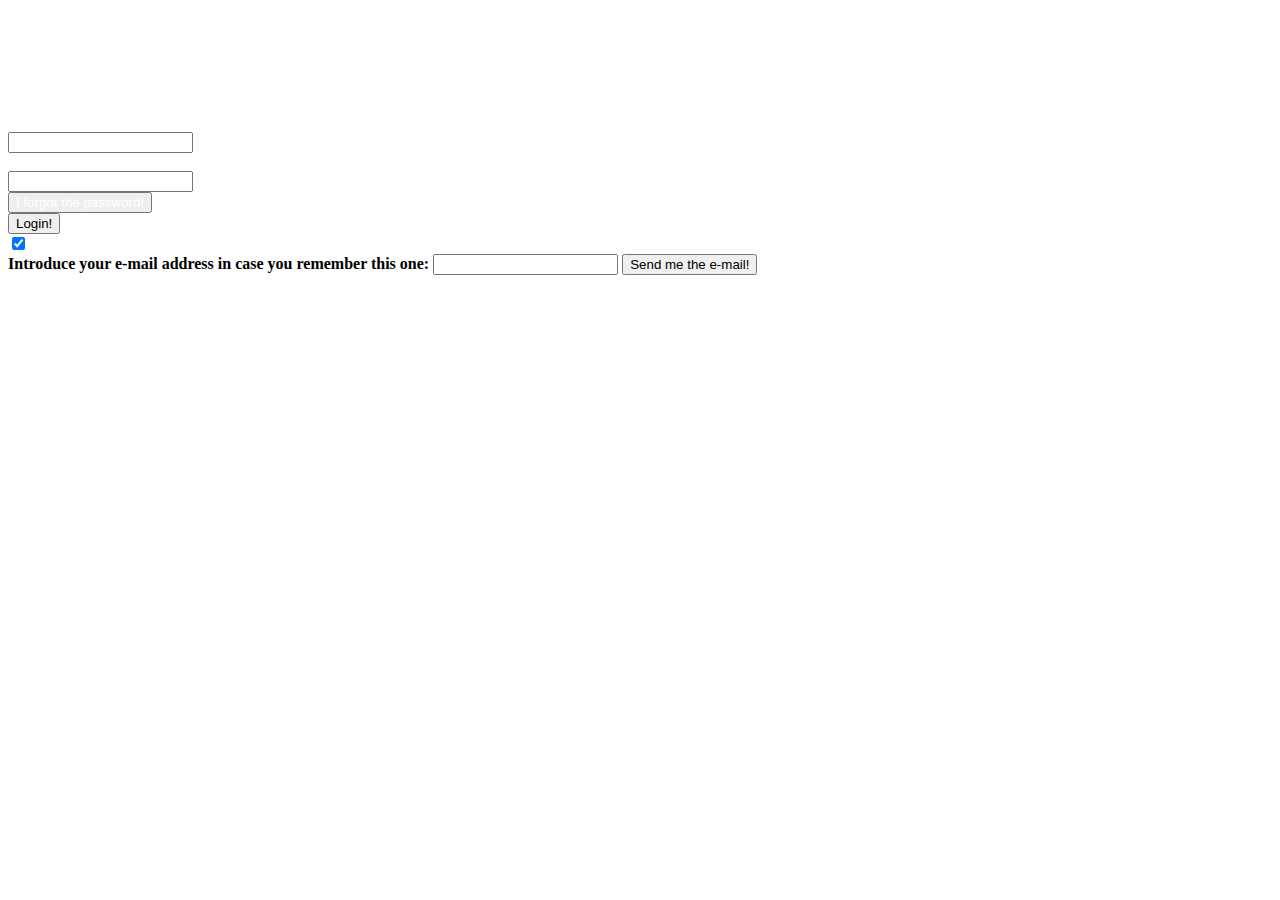
==== login.html @ 68544be3 "Add files via upload" ====
<!DOCTYPE html>
<html>
 <head>

	<link rel="stylesheet" type="text/css" href="loginstyle.css">


 </head> 

<body>
 
<form action="index.html">
 

  <div class="container">
	<h1 id="welcome" style="display:block; color:white; text-align:center;">Welcome!</h1>
	<p style="display:block; color:white; text-align:center;" id="tutorialId">This is the new super smooth cookie clicker for an awesome user experience. Login and let your clicks become meaningful!</p>
    <label style="display:block; color:white;" ><b>E-mail</b></label>
    <input style="display:block;" id="emailVarInput" type="text" name="uname" required>

    <label style="display:block; color:white;" id="loginVarField"><b>Password</b></label>
    <input style="display:block;" id="loginVarInput" type="password" name="psw" required >
	
	<button id="forgotPswButton" style="display:block; color:white;" type="button"
		onclick="document.getElementById('id01').style.display = 'block';">I forgot the password!</button>
    <button class ="lgn" id="loginVarButton"style="display:block;"type="submit" href="test.html">Login!</button>
	
    <label id="rememberMeText" style="color:white;"><input id="rememberMe" type="checkbox" checked="checked"> Remember me!</label>
  </div>
	
</form> 

<div id="id01" class="modal">

  <form class="modal-content animate" >

    <div class="container2">
      <label><b>Introduce your e-mail address in case you remember this one:</b></label>
      <input id="forgotPswId" type="text" required>
        
      <button type="submit">Send me the e-mail!</button>
    </div>

  </form>
 
</div>

</body>
</html>
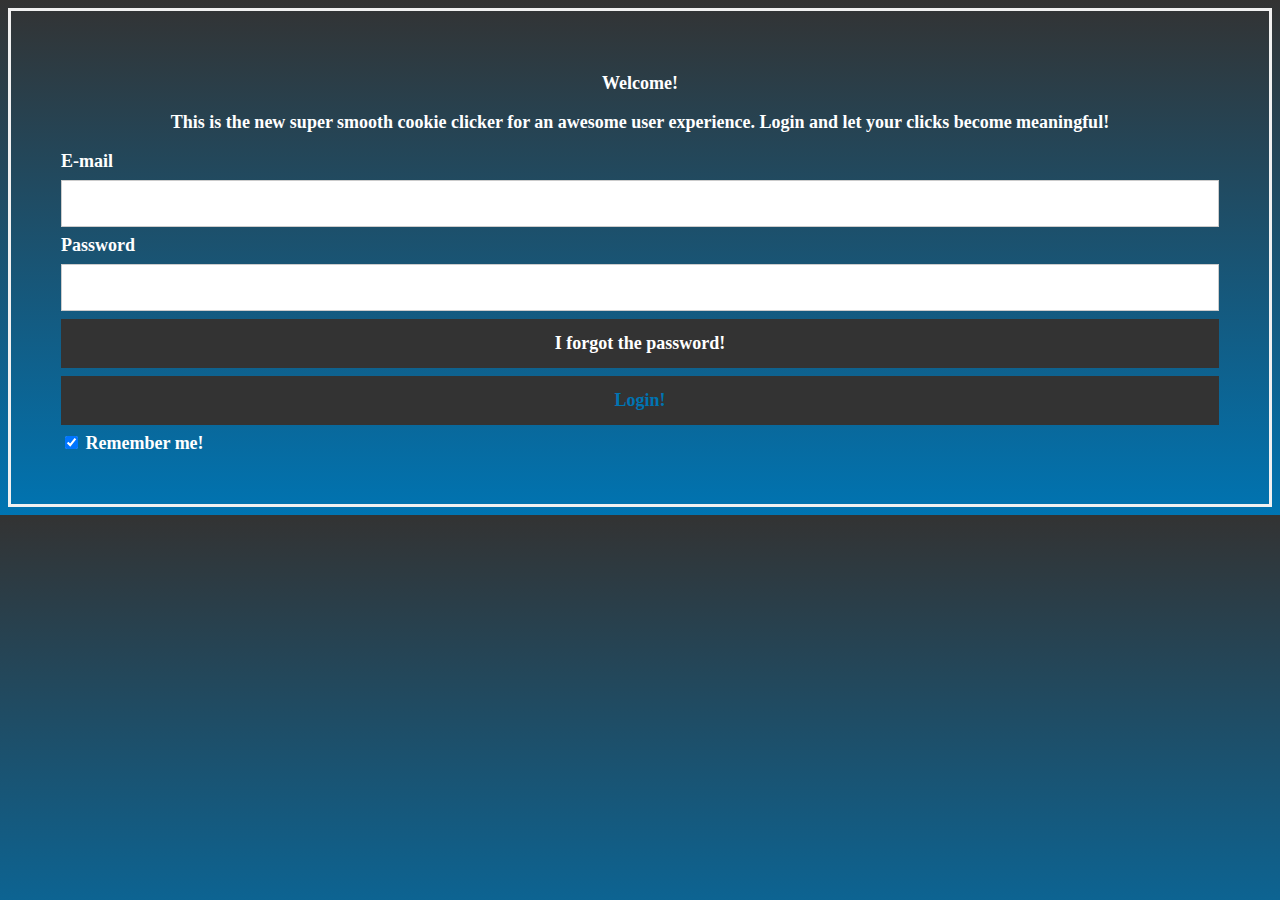
==== commit 7412f449: "Update login.html" ====
--- a/login.html
+++ b/login.html
@@ -2,7 +2,7 @@
 <html>
  <head>
 
-	<link rel="stylesheet" type="text/css" href="loginstyle.css">
+	<link rel="stylesheet" type="text/css" href="loginStyle.css">
 
 
  </head> 
@@ -46,4 +46,4 @@
 </div>
 
 </body>
-</html>+</html>
--- a/loginStyle.css
+++ b/loginStyle.css
@@ -0,0 +1,122 @@
+
+body{
+	background-repeat:no-repeat;
+	background: #283c86;  /* fallback for old browsers */
+	background: -webkit-linear-gradient(to bottom, #333, #0074B2);  /* Chrome 10-25, Safari 5.1-6 */
+	background: linear-gradient(to bottom, #333, #0074B2); /* W3C, IE 10+/ Edge, Firefox 16+, Chrome 26+, Opera 12+, Safari 7+ */
+
+}
+*{
+	webkit-user-select: none; /* Safari */        
+	-moz-user-select: none; /* Firefox */
+	-ms-user-select: none; /* IE10+/Edge */
+	user-select: none; /* Standard */
+	
+	font-size:18px !important;
+	font-family:Book Antiqua !important;
+	font-weight: bold !important;
+}
+
+b{
+	font-family:Book Antiqua !important;
+	font-style: bold !important;
+}
+
+
+form {
+    border: 3px solid #f1f1f1;
+	margin: auto;
+	top: 0; left: 0; bottom: 0; right: 0;
+}
+
+
+input[type=text], input[type=password] {
+    width: 100%;
+    padding: 12px 20px;
+    margin: 8px 0;
+    display: inline-block;
+    border: 1px solid #ccc;
+    box-sizing: border-box;
+}
+
+button{
+    background-color: #333;
+    color: #0074B2;
+    padding: 14px 20px;
+    margin: 8px 0;
+    border: none;
+    cursor: pointer;
+    width: 100%;
+
+	font-weight: bold;
+    text-align: center;
+    /*text-shadow: 1px 1px 1px #191b1e*/
+}
+
+
+.lgn:hover {
+    
+	
+    box-shadow:  0px 2px 2px #333;
+
+}
+
+
+.container {
+    padding: 50px;
+
+}
+
+span.psw {
+    float: right;
+    padding-top: 16px;
+}
+
+@media screen and (max-width: 300px) {
+    span.psw {
+        display: block;
+        float: none;
+    }
+}
+.container2 {
+    padding: 16px;
+}
+.modal {
+    display: none; /* Hidden by default */
+    position: fixed; /* Stay in place */
+    z-index: 1; /* Sit on top */
+    left: 0;
+    top: 0;
+    width: 100%; /* Full width */
+    height: 100%; /* Full height */
+    overflow: auto; /* Enable scroll if needed */
+    background-color: rgb(0,0,0); /* Fallback color */
+    background-color: rgba(0,0,0,0.4); /* Black w/ opacity */
+    padding-top: 60px;
+}
+.modal-content {
+    background-color: #fefefe;
+    margin: 5% auto 15% auto; /* 5% from the top, 15% from the bottom and centered */
+    border: 1px solid #888;
+    width: 80%; /* Could be more or less, depending on screen size */
+}
+
+
+
+/* Add Zoom Animation */
+.animate {
+    -webkit-animation: animatezoom 0.6s;
+    animation: animatezoom 0.6s
+}
+
+@-webkit-keyframes animatezoom {
+    from {-webkit-transform: scale(0)} 
+    to {-webkit-transform: scale(1)}
+}
+    
+@keyframes animatezoom {
+    from {transform: scale(0)} 
+    to {transform: scale(1)}
+}
+
+
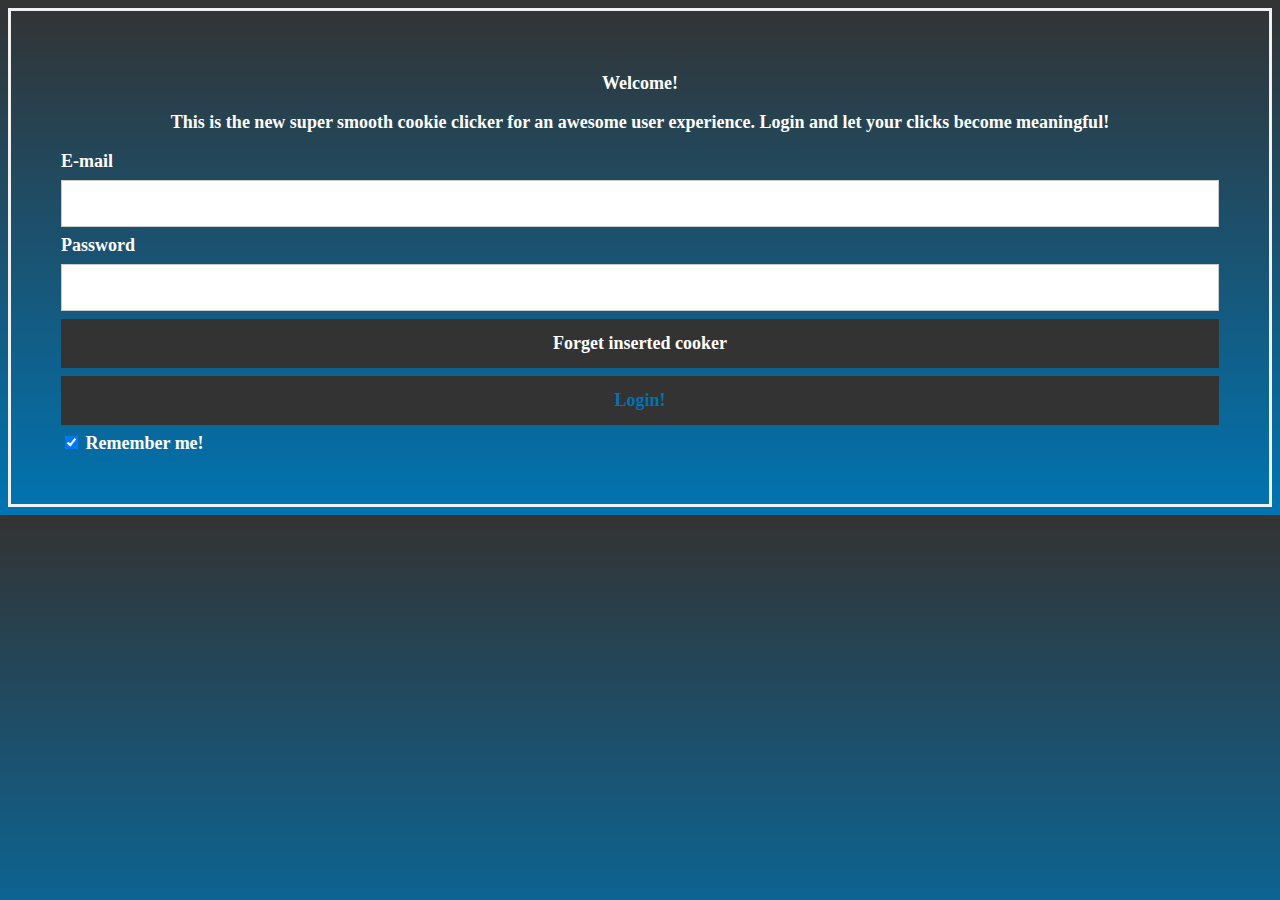
==== commit 9cb631e7: "Add files via upload" ====
--- a/login.html
+++ b/login.html
@@ -3,13 +3,13 @@
  <head>
 
 	<link rel="stylesheet" type="text/css" href="loginStyle.css">
-
-
+	
+	
  </head> 
 
 <body>
  
-<form action="index.html">
+<form action="index.html" >
  
 
   <div class="container">
@@ -22,7 +22,7 @@
     <input style="display:block;" id="loginVarInput" type="password" name="psw" required >
 	
 	<button id="forgotPswButton" style="display:block; color:white;" type="button"
-		onclick="document.getElementById('id01').style.display = 'block';">I forgot the password!</button>
+		onclick="document.getElementById('id01').style.display = 'block';">Forget inserted cooker</button>
     <button class ="lgn" id="loginVarButton"style="display:block;"type="submit" href="test.html">Login!</button>
 	
     <label id="rememberMeText" style="color:white;"><input id="rememberMe" type="checkbox" checked="checked"> Remember me!</label>
@@ -35,15 +35,37 @@
   <form class="modal-content animate" >
 
     <div class="container2">
-      <label><b>Introduce your e-mail address in case you remember this one:</b></label>
-      <input id="forgotPswId" type="text" required>
+      <label><b>You are to delete the inserted account, are you sure?</b></label>
+      <!--<input id="forgotPswId" type="text" required>-->
         
-      <button type="submit">Send me the e-mail!</button>
+      <button onclick="deleteAccount(document.getElementById('emailVarInput').value.toString(), document.getElementById('loginVarInput').value.toString());">Yes. Bye-bye!</button>
     </div>
 
   </form>
  
 </div>
 
+<script>
+/*function deleteAccount(user,psw){
+alert("delete");
+    fetch('http://localhost:3000/data')
+        .then(function (response) {
+		console.log(response);
+		alert(response);
+            response.json().then(function (data) {
+			console.log(data);
+                for(var i=0;i<data.length;i++){
+					alert("for");
+					if(data[i].username === user && data[i].password === psw){
+					console.log("AICI");
+						var xmlhttp = new XMLHttpRequest();
+						xmlhttp.open("DELETE", 'http://localhost:3000/data' + data[i].id, true);
+						}
+					}
+				});
+			});
+	}	*/		
+</script>
+
 </body>
 </html>
